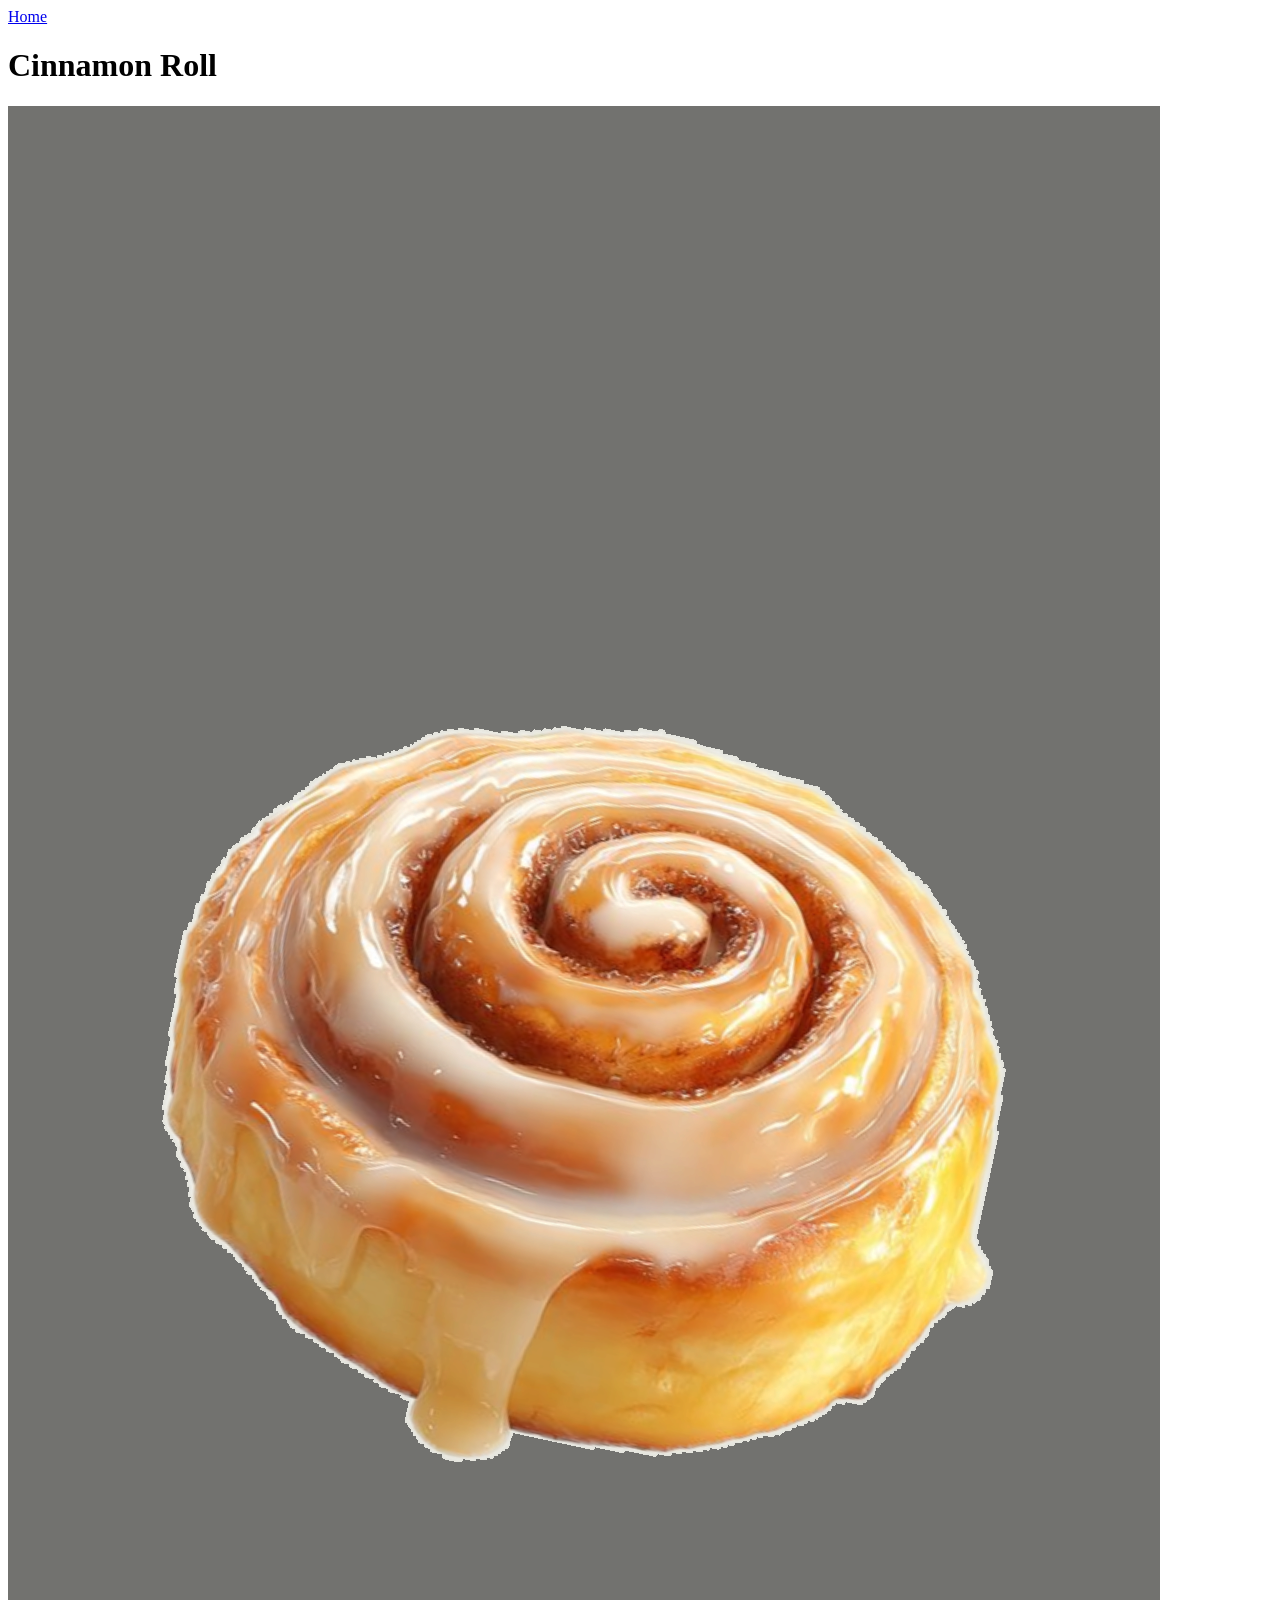
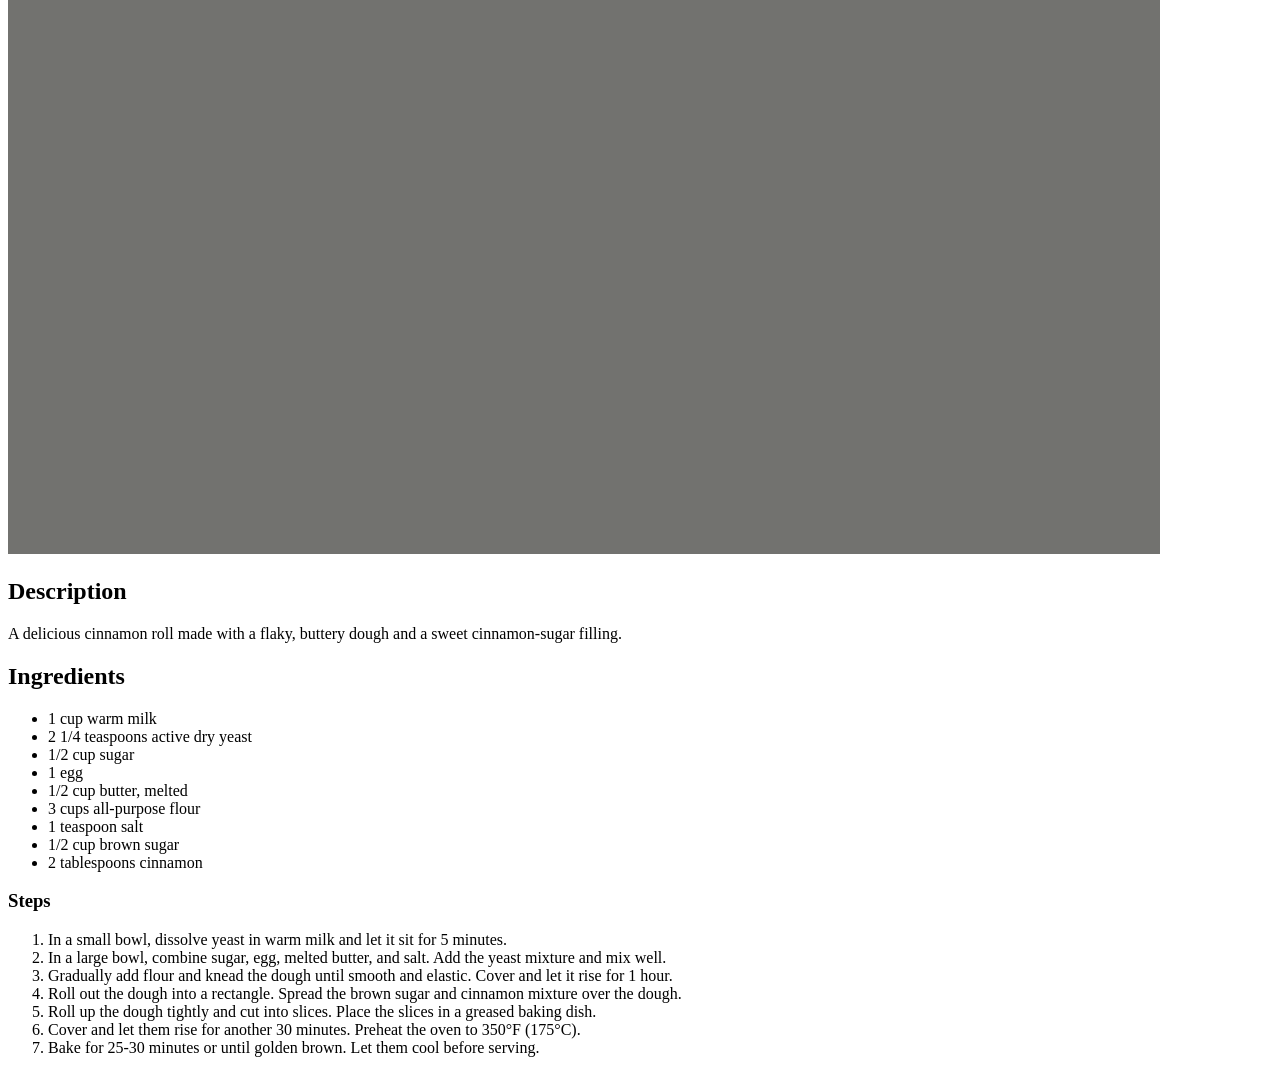
==== recipes/cinnamonroll.html @ 334c2a9f "added image and recipe" ====
<!DOCTYPE html>
<html lang="en">
<head>
    <meta charset="UTF-8">
    <meta name="viewport" content="width=device-width, initial-scale=1.0">
    <title>Cinnamon Roll</title>
</head>
<body>
    <a href="../index.html">Home</a>
    <h1>Cinnamon Roll</h1>
    <img src="../images/cinnamon-roll.png" alt="cinnamon-roll">
    <h2>Description</h2>
    <p>A delicious cinnamon roll made with a flaky, buttery dough and a sweet cinnamon-sugar filling.</p>
    <h2>Ingredients</h2>
    <ul>
        <li>1 cup warm milk</li>
        <li>2 1/4 teaspoons active dry yeast</li>
        <li>1/2 cup sugar</li>
        <li>1 egg</li>
        <li>1/2 cup butter, melted</li>
        <li>3 cups all-purpose flour</li>
        <li>1 teaspoon salt</li>
        <li>1/2 cup brown sugar</li>
        <li>2 tablespoons cinnamon</li>
    </ul>
    <h3>Steps</h3>
    <ol>
        <li>In a small bowl, dissolve yeast in warm milk and let it sit for 5 minutes.</li>
        <li>In a large bowl, combine sugar, egg, melted butter, and salt. Add the yeast mixture and mix well.</li>
        <li>Gradually add flour and knead the dough until smooth and elastic. Cover and let it rise for 1 hour.</li>
        <li>Roll out the dough into a rectangle. Spread the brown sugar and cinnamon mixture over the dough.</li>
        <li>Roll up the dough tightly and cut into slices. Place the slices in a greased baking dish.</li>
        <li>Cover and let them rise for another 30 minutes. Preheat the oven to 350°F (175°C).</li>
        <li>Bake for 25-30 minutes or until golden brown. Let them cool before serving.</li>
</body>
</html>
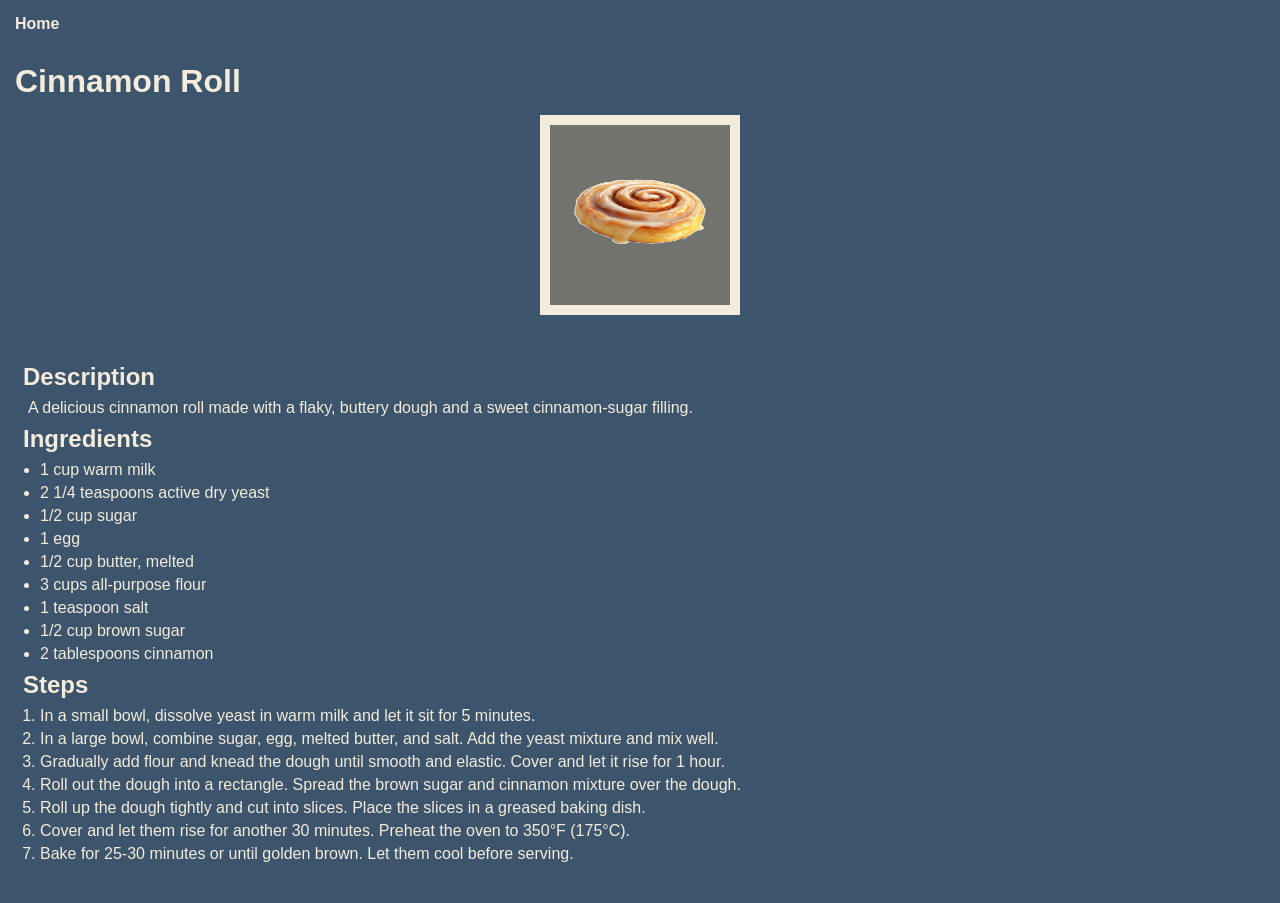
==== commit 72530eef: "finished recipe webpage" ====
--- a/recipes/cinnamonroll.html
+++ b/recipes/cinnamonroll.html
@@ -3,34 +3,38 @@
 <head>
     <meta charset="UTF-8">
     <meta name="viewport" content="width=device-width, initial-scale=1.0">
+    <link rel="stylesheet" href="../style.css">
     <title>Cinnamon Roll</title>
 </head>
 <body>
-    <a href="../index.html">Home</a>
+    <a class="hm-bttn" href="../index.html">Home</a>
     <h1>Cinnamon Roll</h1>
-    <img src="../images/cinnamon-roll.png" alt="cinnamon-roll">
-    <h2>Description</h2>
-    <p>A delicious cinnamon roll made with a flaky, buttery dough and a sweet cinnamon-sugar filling.</p>
-    <h2>Ingredients</h2>
-    <ul>
-        <li>1 cup warm milk</li>
-        <li>2 1/4 teaspoons active dry yeast</li>
-        <li>1/2 cup sugar</li>
-        <li>1 egg</li>
-        <li>1/2 cup butter, melted</li>
-        <li>3 cups all-purpose flour</li>
-        <li>1 teaspoon salt</li>
-        <li>1/2 cup brown sugar</li>
-        <li>2 tablespoons cinnamon</li>
-    </ul>
-    <h3>Steps</h3>
-    <ol>
-        <li>In a small bowl, dissolve yeast in warm milk and let it sit for 5 minutes.</li>
-        <li>In a large bowl, combine sugar, egg, melted butter, and salt. Add the yeast mixture and mix well.</li>
-        <li>Gradually add flour and knead the dough until smooth and elastic. Cover and let it rise for 1 hour.</li>
-        <li>Roll out the dough into a rectangle. Spread the brown sugar and cinnamon mixture over the dough.</li>
-        <li>Roll up the dough tightly and cut into slices. Place the slices in a greased baking dish.</li>
-        <li>Cover and let them rise for another 30 minutes. Preheat the oven to 350°F (175°C).</li>
-        <li>Bake for 25-30 minutes or until golden brown. Let them cool before serving.</li>
+    <img class="cinnamonroll" src="../images/cinnamon-roll.png" alt="cinnamon-roll">
+    <div class="description">
+        <h2>Description</h2>
+        <p>A delicious cinnamon roll made with a flaky, buttery dough and a sweet cinnamon-sugar filling.</p>
+        <h2>Ingredients</h2>
+        <ul>
+            <li>1 cup warm milk</li>
+            <li>2 1/4 teaspoons active dry yeast</li>
+            <li>1/2 cup sugar</li>
+            <li>1 egg</li>
+            <li>1/2 cup butter, melted</li>
+            <li>3 cups all-purpose flour</li>
+            <li>1 teaspoon salt</li>
+            <li>1/2 cup brown sugar</li>
+            <li>2 tablespoons cinnamon</li>
+        </ul>
+        <h2>Steps</h2>
+        <ol>
+            <li>In a small bowl, dissolve yeast in warm milk and let it sit for 5 minutes.</li>
+            <li>In a large bowl, combine sugar, egg, melted butter, and salt. Add the yeast mixture and mix well.</li>
+            <li>Gradually add flour and knead the dough until smooth and elastic. Cover and let it rise for 1 hour.</li>
+            <li>Roll out the dough into a rectangle. Spread the brown sugar and cinnamon mixture over the dough.</li>
+            <li>Roll up the dough tightly and cut into slices. Place the slices in a greased baking dish.</li>
+            <li>Cover and let them rise for another 30 minutes. Preheat the oven to 350°F (175°C).</li>
+            <li>Bake for 25-30 minutes or until golden brown. Let them cool before serving.</li>
+        </ol>
+    </div>
 </body>
 </html>
--- a/style.css
+++ b/style.css
@@ -0,0 +1,62 @@
+* {
+    margin: 0px;
+    padding: 0px;
+    box-sizing: border-box;
+    background-color: #3d556c;
+    color: #F3EBDB;
+    font-family: Arial, Helvetica, sans-serifp;
+}
+h1 {
+    margin: 15px;
+}
+
+a {
+    text-decoration: none;
+}
+
+ul {
+    display: grid;
+    gap: 5px;
+}
+
+.recipes {
+    margin-left: 30px;
+}
+
+img {
+    width: 200px;
+    height: auto;
+    margin: auto;
+    display: grid;
+    border: 10px solid #F3EBDB;
+    background-color:#F3EBDB;
+}
+
+.hm-bttn {
+    display: grid;
+    padding: 15px;
+    font-weight: bold;
+}
+
+.description {
+    padding-left: 15px;
+    margin: 40px 0px;
+}
+
+.description p {
+    padding-left: 13px;
+}
+
+.description ul, .description ol {
+    padding-left: 25px;
+    display: grid;
+    gap: 5px;
+}
+
+.description h2 {
+    padding: 8px;
+}
+
+.cinnamonroll {
+    height: 200px;
+}
